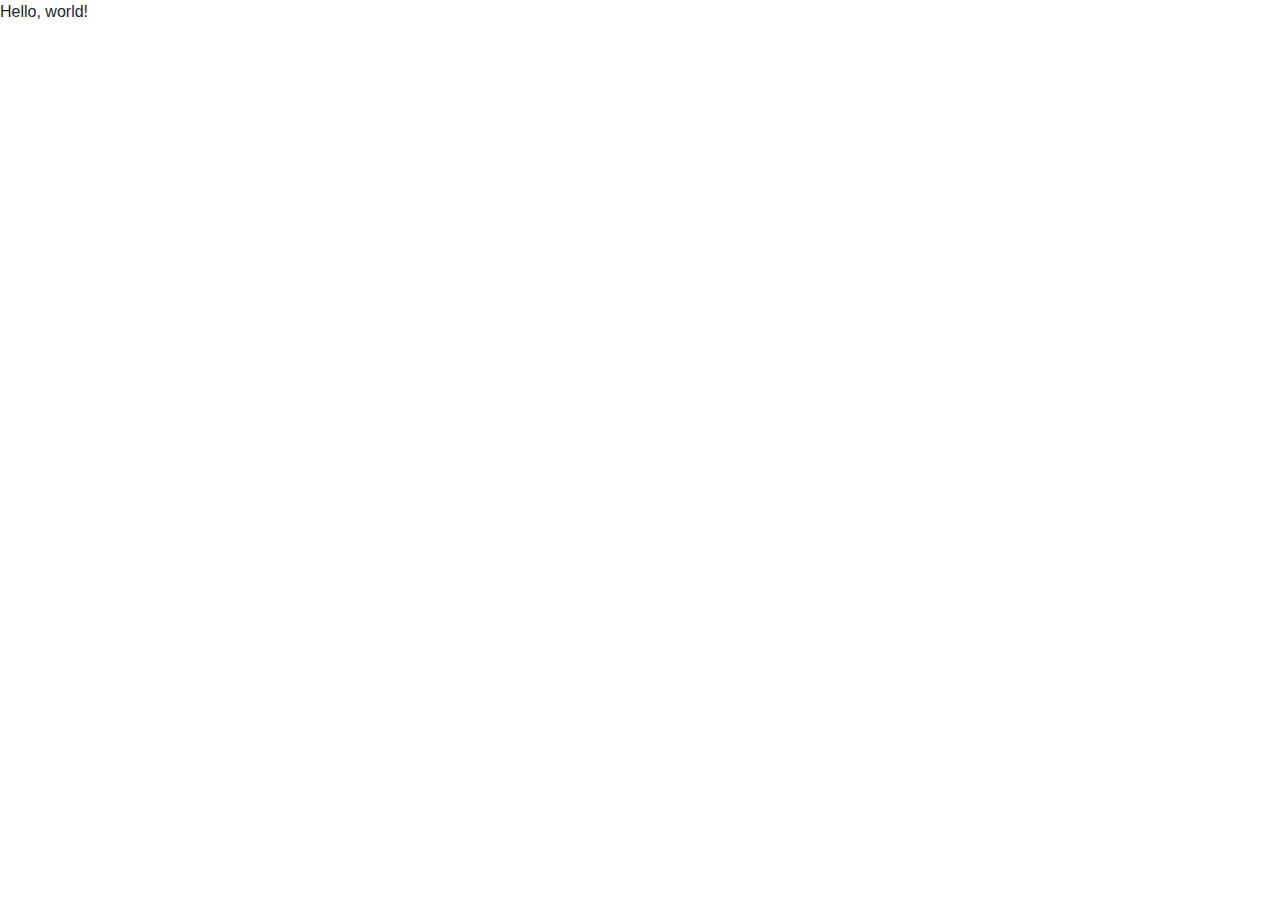
==== reviews/index.html @ 708b0b6e "base pages created" ====
<!DOCTYPE html>
<html>
    <head>
        <title>Reviews</title>
        <link rel="stylesheet" href="https://stackpath.bootstrapcdn.com/bootstrap/4.1.1/css/bootstrap.min.css" integrity="sha384-
WskhaSGFgHYWDcbwN70/dfYBj47jz9qbsMId/iRN3ewGhXQFZCSftd1LZCfmhktB" crossorigin="anonymous">
        <link rel="stylesheet" href="project0.css">
    </head>
    <body>
        Hello, world!
    </body>
</html>
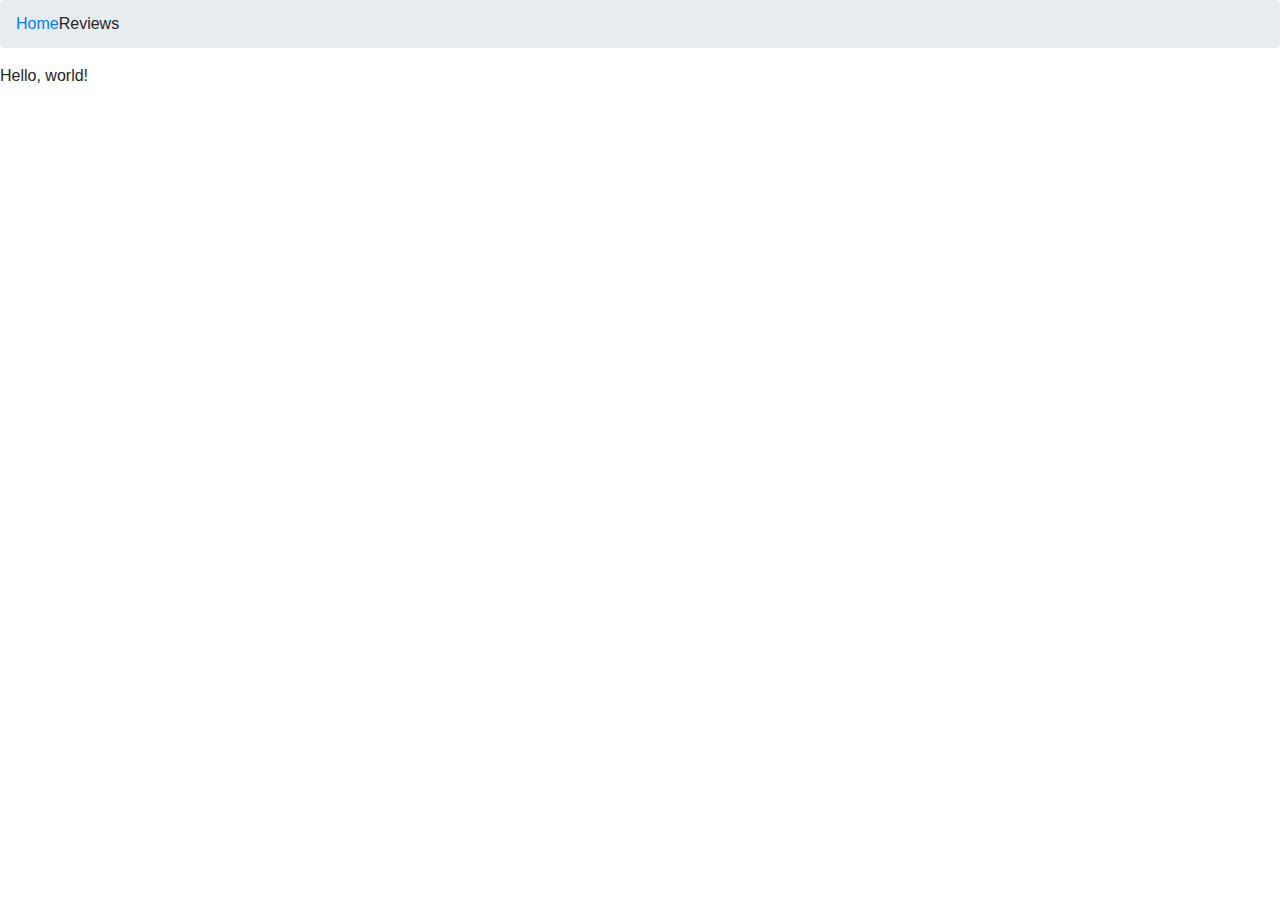
==== commit 28b58ee6: "added breadcrumbs" ====
--- a/reviews/index.html
+++ b/reviews/index.html
@@ -7,6 +7,10 @@
         <link rel="stylesheet" href="project0.css">
     </head>
     <body>
+        <ol class="breadcrumb">
+          <li><a href="/index.html">Home</a></li>
+          <li class="active">Reviews</li>
+        </ol>
         Hello, world!
     </body>
 </html>
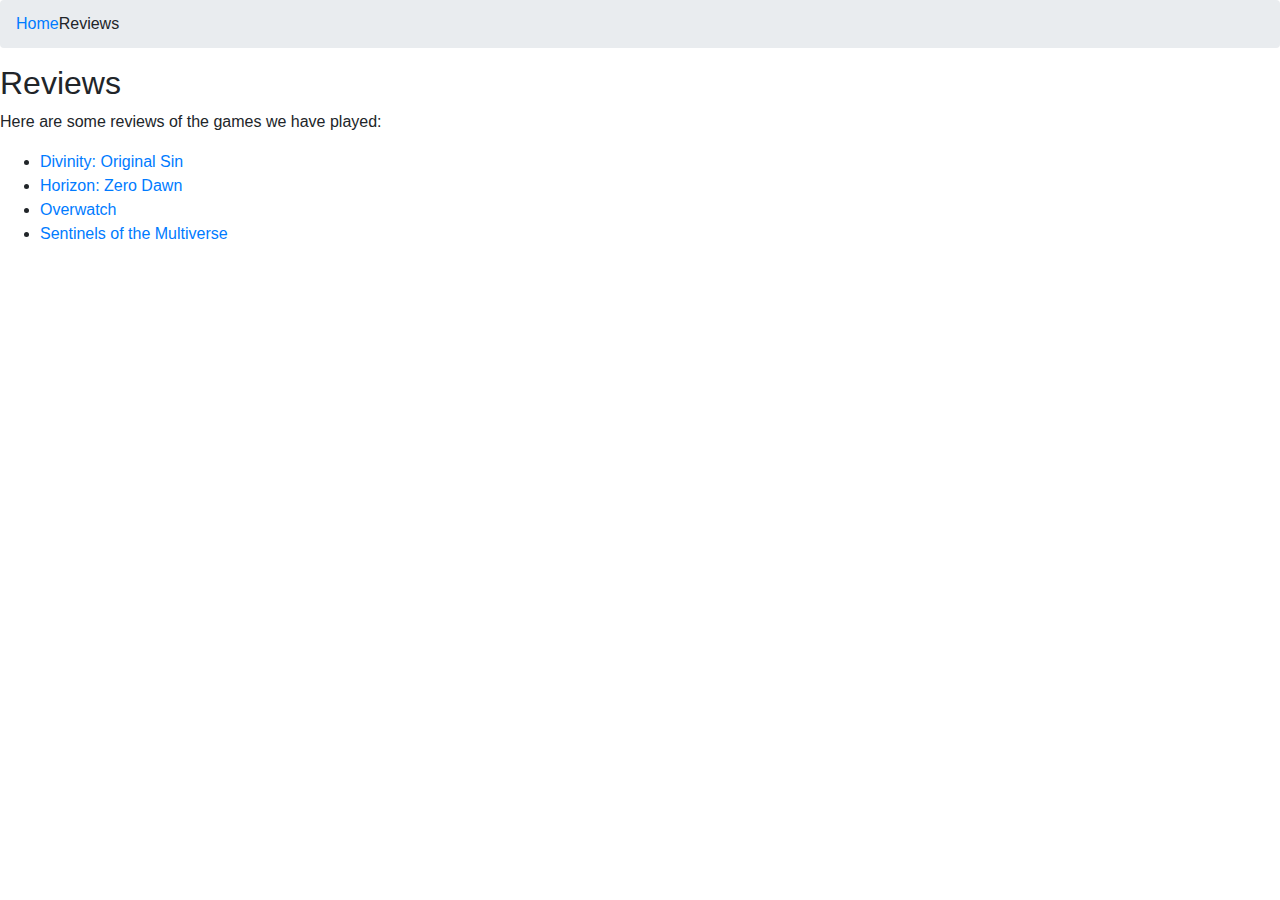
==== commit b3cb2fa2: "added basic content and links" ====
--- a/reviews/index.html
+++ b/reviews/index.html
@@ -8,9 +8,16 @@
     </head>
     <body>
         <ol class="breadcrumb">
-          <li><a href="/index.html">Home</a></li>
+          <li><a href="../index.html">Home</a></li>
           <li class="active">Reviews</li>
         </ol>
-        Hello, world!
+        <h2 id="page_title">Reviews</h2>
+        <p>Here are some reviews of the games we have played:</p>
+        <ul>
+            <li><a href="divinityos.html">Divinity: Original Sin</a></li>
+            <li><a href="horizon.html">Horizon: Zero Dawn</a></li>
+            <li><a href="overwatch.html">Overwatch</a></li>
+            <li><a href="sentinels.html">Sentinels of the Multiverse</a></li>
+        </ul>
     </body>
 </html>
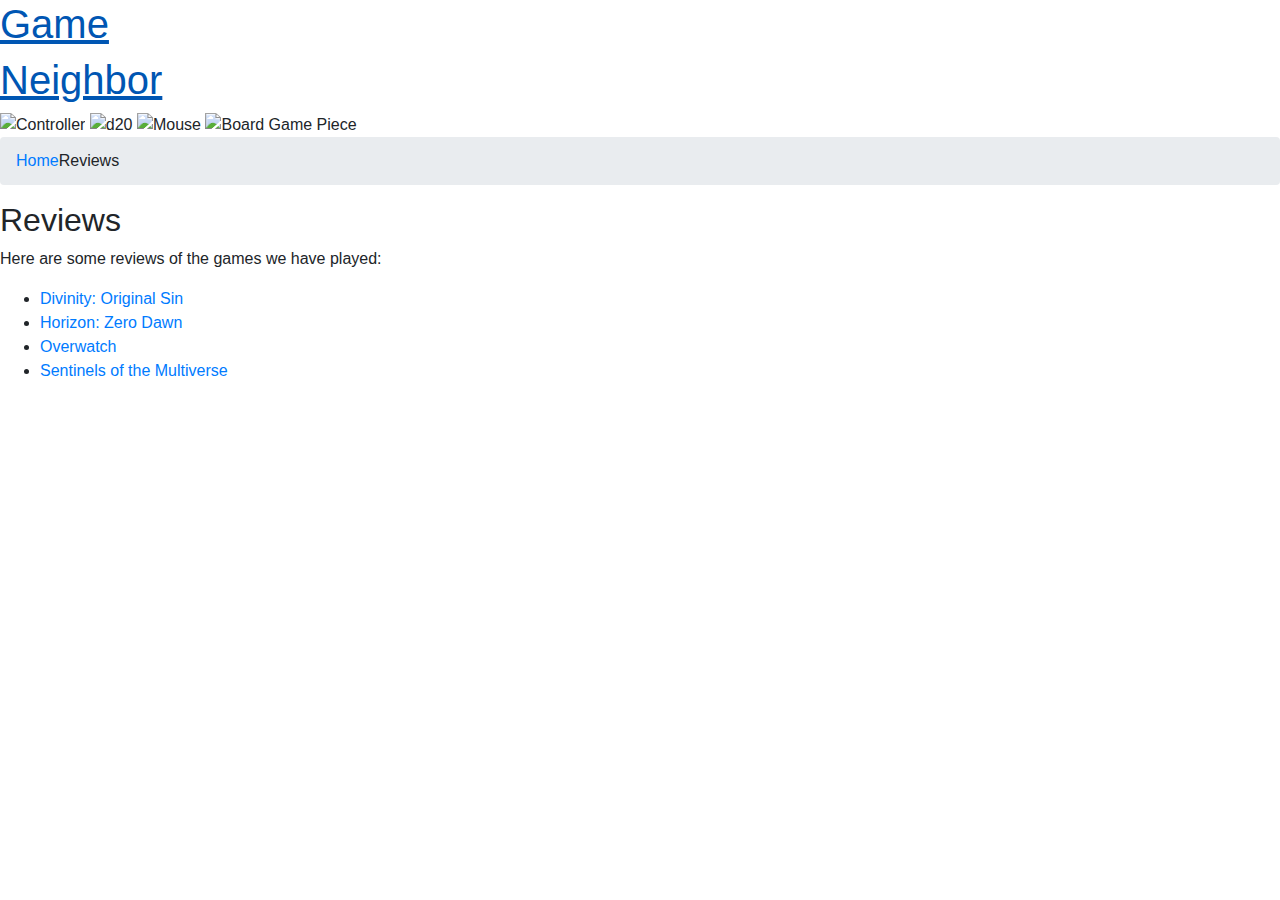
==== commit c6116e78: "moved header to all pages" ====
--- a/reviews/index.html
+++ b/reviews/index.html
@@ -1,12 +1,19 @@
 <!DOCTYPE html>
 <html>
     <head>
-        <title>Reviews</title>
+        <title>My Webpage</title>
         <link rel="stylesheet" href="https://stackpath.bootstrapcdn.com/bootstrap/4.1.1/css/bootstrap.min.css" integrity="sha384-
 WskhaSGFgHYWDcbwN70/dfYBj47jz9qbsMId/iRN3ewGhXQFZCSftd1LZCfmhktB" crossorigin="anonymous">
-        <link rel="stylesheet" href="project0.css">
+        <link rel="stylesheet" href="/project0/project0.css">
     </head>
     <body>
+        <header id="site_head">
+            <a href="/project0/index.html"><h1>Game</h1><h1>Neighbor</h1></a>
+            <img src="/project0/images/controller.png" alt="Controller" />
+            <img src="/project0/images/d20.png" alt="d20"/>
+            <img src="/project0/images/mouse.png" alt="Mouse"/>
+            <img src="/project0/images/board_piece.png" alt="Board Game Piece"/>
+        </header>
         <ol class="breadcrumb">
           <li><a href="../index.html">Home</a></li>
           <li class="active">Reviews</li>
